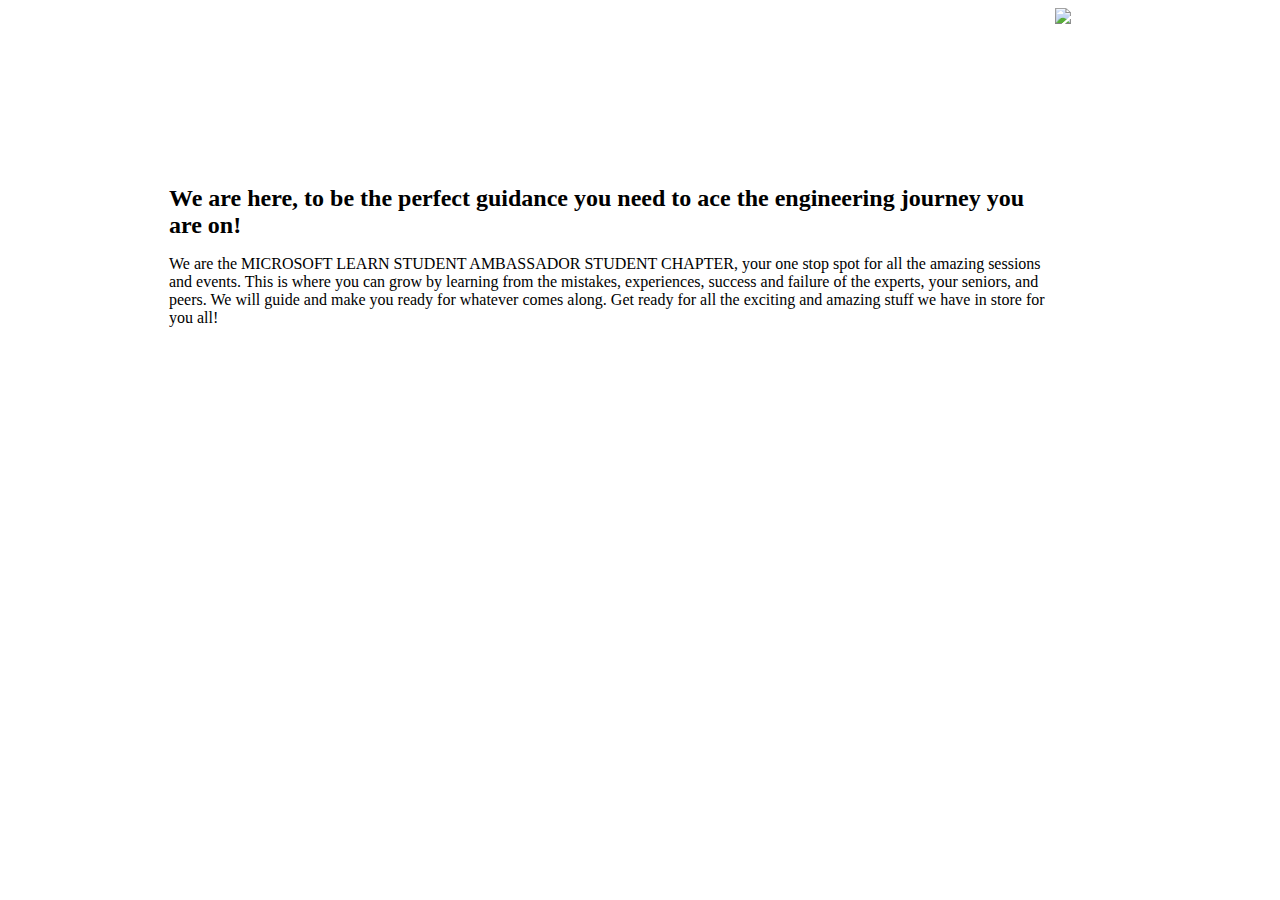
==== about_us.html @ e90e363a "Merge pull request #5 from kirti281003/main" ====
<!DOCTYPE html>
<html lang="en">
<head>
    <meta charset="UTF-8">
    <meta http-equiv="X-UA-Compatible" content="IE=edge">
    <meta name="viewport" content="width=device-width, initial-scale=1.0">
    <title>MLSA</title>
    <style>
     .about{
      display:flex;

     }
      .left{
         display:inline-block;
         border:1px solid white;
         border-radius:30px;
         width:70%;
         margin-left:10rem;
         margin-top:10rem;
   
      }
      .left h1{
         font-size:1.5rem;

      }
      .right{
         display:inline-block;
         margin-left:0rem;

      }
      .right img{
         display:inline-block;
         width:100%;
      }
      
   </style>
      
</head>
<body>
    <nav></nav>  
<div class="header">

</div>

<div class="container_about">
   
   <div class="about">
      <div class="left">
         <h1>We are here, to be the perfect guidance you need to ace the engineering journey you are on!</h1>
         
         <p>We are the MICROSOFT LEARN STUDENT AMBASSADOR STUDENT CHAPTER, your one stop spot for all the amazing sessions and events. This is where you can grow by learning from the mistakes, experiences, success and failure of the experts, your seniors, and peers. We will guide and make you ready for whatever comes along.
            Get ready for all the exciting and amazing stuff we have in store for you all! </p>


      </div>
      <div class="right">
         <img src="assest\IMG20221201123954.jpg">
      </div>
     
      <div class="clear"></div>
   </div>
   </div>
   

     
</body>
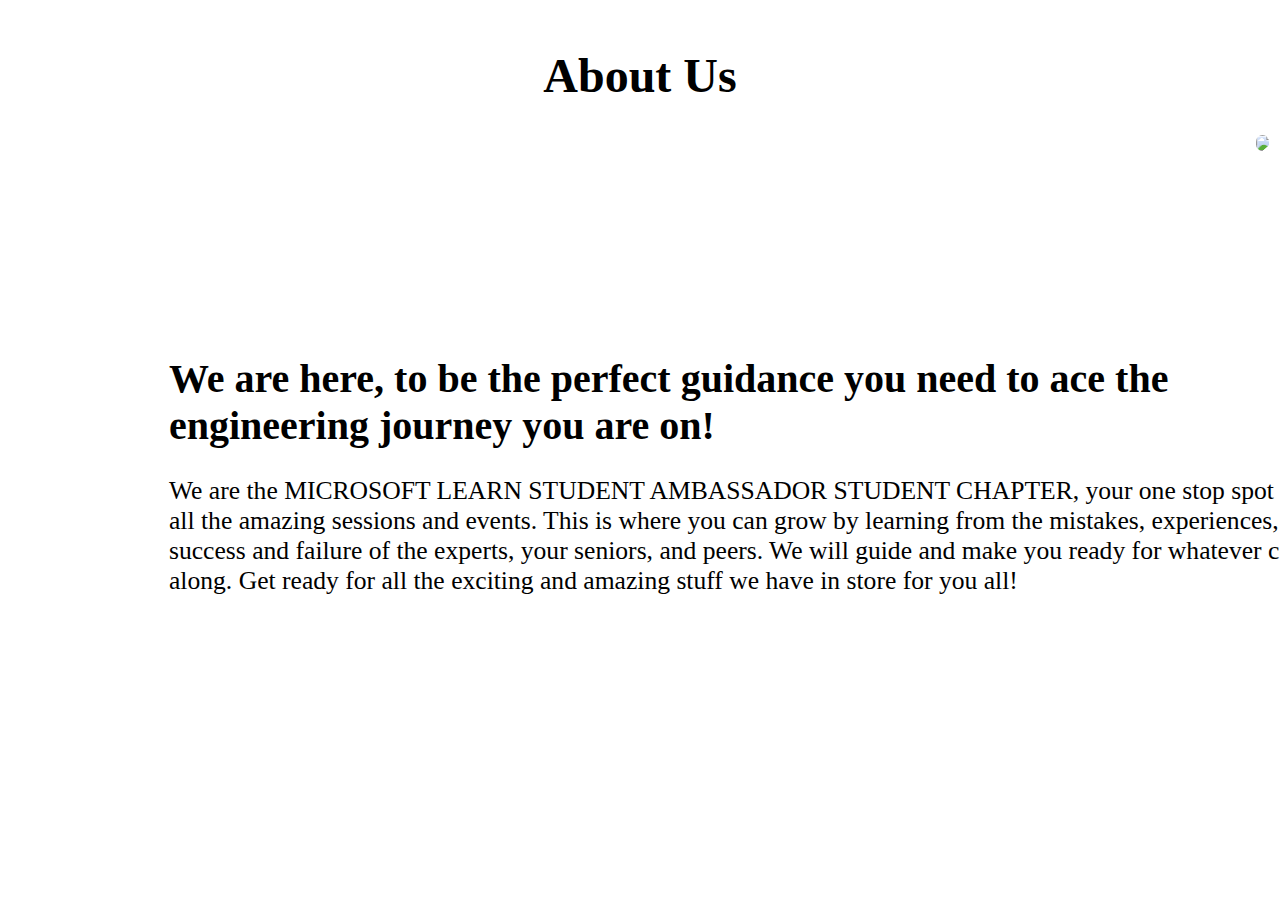
==== commit 8f9d1c6c: "everything fixed" ====
--- a/about_us.html
+++ b/about_us.html
@@ -14,38 +14,105 @@
          display:inline-block;
          border:1px solid white;
          border-radius:30px;
-         width:70%;
-         margin-left:10rem;
+         width:120%;
+         height:50%;
+         margin-left:8rem;
          margin-top:10rem;
+         background-color: white;
+         box-shadow: inset;
+         padding:2rem;
+         z-index:2;         
+
+   
+      }
+      .left h1{
+         font-size:2.5rem;
+         color:black;
+
+      }
+      .left p{
+         font-size: 1.6rem;
+      }
+      .right{
+         display:inline-block;
+         margin-left:-7rem;
+      
+
+
+      }
+      .right img{
+         display:inline-block;
+         width:80%;
+         border-radius:30px;
+       
+
+      }
+      .about_head{
+         text-align: center;
+         margin-top:3rem;
+         font-size:3rem;
+
+      }
+      @media(max-width:1024px)
+      {
+         .about{
+      display:flex;
+
+     }
+      .left{
+         display:block;
+         border:1px solid white;
+         border-radius:30px;
+         width:auto;
+         height:auto;
+         margin-left:0rem;
+         margin-top:12.5rem;
+         background-color: white;
+         box-shadow: inset;
+         padding:2rem;
+         z-index:2;
+
    
       }
       .left h1{
          font-size:1.5rem;
+         color:black;
 
+      }
+      .left p{
+         font-size: 1rem;
       }
       .right{
          display:inline-block;
-         margin-left:0rem;
+         margin-left:-20rem;
+       
+         margin-right:3rem;;
+
 
       }
       .right img{
          display:inline-block;
          width:100%;
+         border-radius:30px;
+
       }
-      
+      .about_head{
+         text-align: center;
+         margin-top:7rem;
+         font-size:3rem;
+
+      }
+      }
    </style>
       
 </head>
 <body>
-    <nav></nav>  
-<div class="header">
 
-</div>
 
 <div class="container_about">
-   
+   <h1 class="about_head">About Us</h1>
    <div class="about">
-      <div class="left">
+      <div class="left" data-aos="fade-right">
          <h1>We are here, to be the perfect guidance you need to ace the engineering journey you are on!</h1>
          
          <p>We are the MICROSOFT LEARN STUDENT AMBASSADOR STUDENT CHAPTER, your one stop spot for all the amazing sessions and events. This is where you can grow by learning from the mistakes, experiences, success and failure of the experts, your seniors, and peers. We will guide and make you ready for whatever comes along.
@@ -54,13 +121,17 @@
 
       </div>
       <div class="right">
-         <img src="assest\IMG20221201123954.jpg">
+         <img src="./about.jpg">
       </div>
      
       <div class="clear"></div>
    </div>
    </div>
    
-
+   <script>
+      AOS.init();
+  </script>
+  <script src="https://cdnjs.cloudflare.com/ajax/libs/aos/2.3.4/aos.js"></script>
      
-</body>+</body>
+</html>